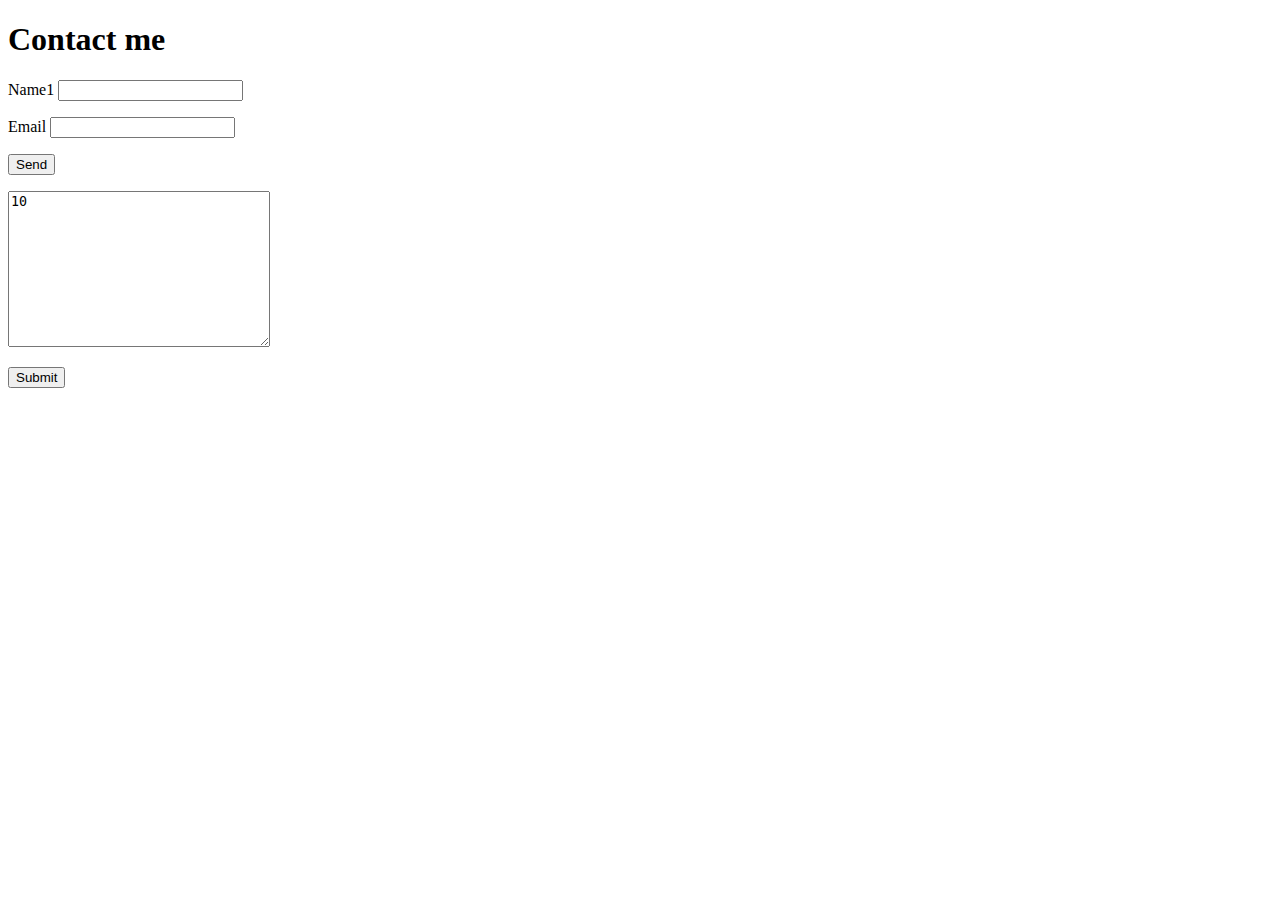
==== contactme.html @ 9ca81ddf "added server html,contactme and updated all files" ====
<!DOCTYPE html>
<html lang="en">
<head>
    <meta charset="UTF-8">
    <meta http-equiv="X-UA-Compatible" content="IE=edge">
    <meta name="viewport" content="width=device-width, initial-scale=1.0">
    <title>Contact Bebonchu</title>
</head>
<body>
    <h1>Contact me</h1>
    <section>
        <form action="./server.html">
            <p> 
        <label for="name1">Name1</label>
        <input type="text" name="first" id="name1"> 
            </p>
            <p>
        <label for="myemail">Email</label>
        <input type="email" name="email" id="myemail">
            </p>
            <p> 
                <input type="submit" value="Send">
            </p>
                <textarea name="Comment" id="" cols="30" rows="10">10</textarea>
            </p>
            <p> 
                <button type="submit">Submit</button>
            </p>
        </form>
    </section>
</body>
</html>
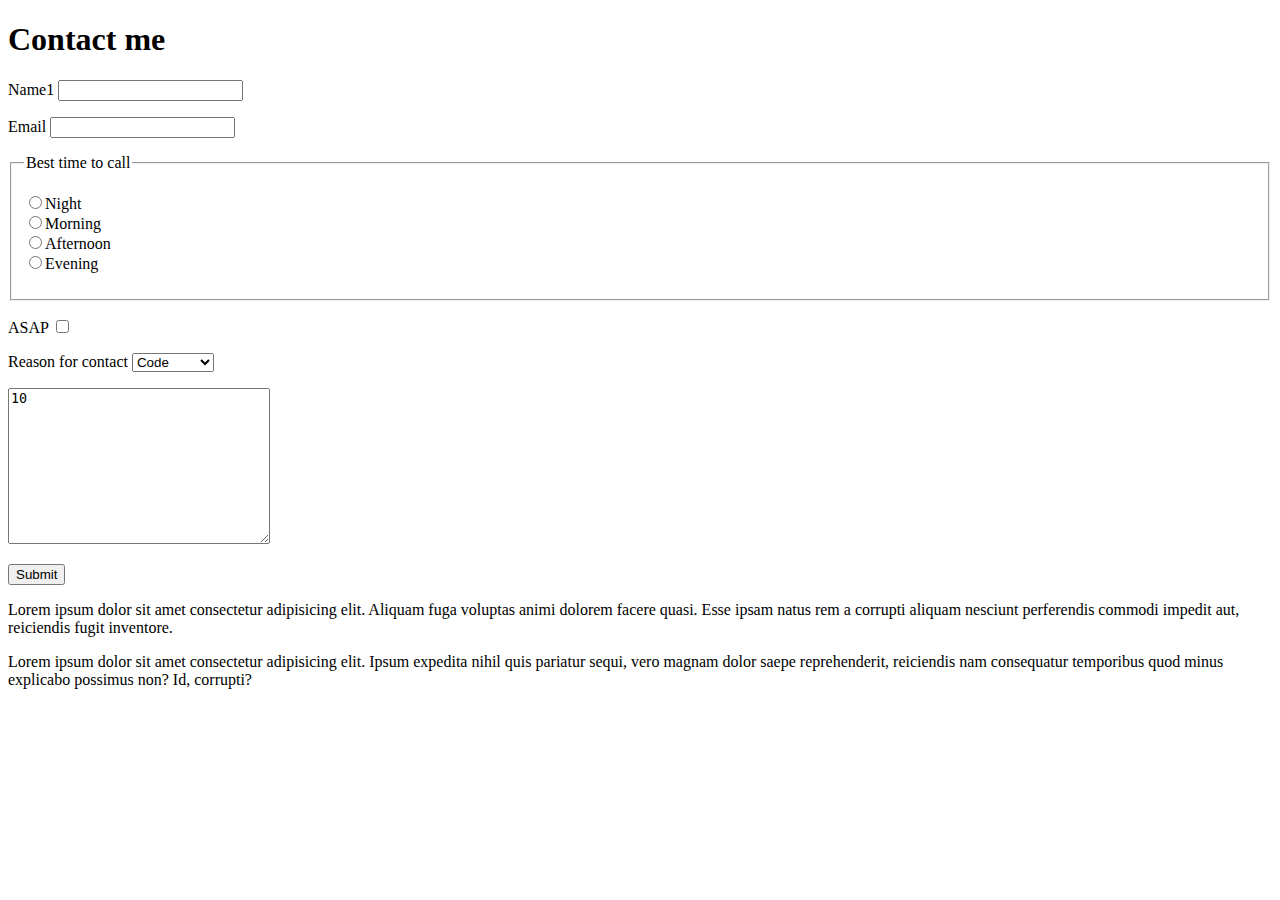
==== commit 8e6050f2: "modified contact me and style" ====
--- a/contactme.html
+++ b/contactme.html
@@ -4,6 +4,7 @@
     <meta charset="UTF-8">
     <meta http-equiv="X-UA-Compatible" content="IE=edge">
     <meta name="viewport" content="width=device-width, initial-scale=1.0">
+    <link rel="stylesheet" href="./style.css">
     <title>Contact Bebonchu</title>
 </head>
 <body>
@@ -15,12 +16,29 @@
         <input type="text" name="first" id="name1"> 
             </p>
             <p>
-        <label for="myemail">Email</label>
-        <input type="email" name="email" id="myemail">
+        <label for="myemail">Email </label>
+        <input type="email" name ="email" id="myemail">
             </p>
+            <fieldset>
+                <legend>Best time to call</legend>
+            <p>
+                <label ><input type="radio" name="times" value="night">Night</label><br>
+                <label ><input type="radio" name="time" value="Morning">Morning</label><br>
+                <label ><input type="radio" name="time" value="Afternooon">Afternoon</label> <br>
+                <label ><input type="radio" name="time" value="Evening">Evening</label> <br>
+            </p>
+            </fieldset>
             <p> 
-                <input type="submit" value="Send">
+                <label for="asap">ASAP</label>
+                <input type="checkbox" name="asap" id="ASAP">
             </p>
+                <label for="reason">Reason for contact</label>
+                <select name="reason" id="reason">
+                    <option value="To check errors in my code">Code</option>
+                    <option value="To repair our car">Car repair</option>
+                    <option value="Will not be able to attend class">Class</option>
+                </select>
+            <p>
                 <textarea name="Comment" id="" cols="30" rows="10">10</textarea>
             </p>
             <p> 
@@ -28,5 +46,11 @@
             </p>
         </form>
     </section>
+    <section>
+        <p>Lorem ipsum dolor sit amet consectetur adipisicing elit. Aliquam fuga voluptas animi dolorem facere quasi. Esse ipsam natus rem a corrupti aliquam nesciunt perferendis commodi impedit aut, reiciendis fugit inventore. </p> 
+        <aside class="something  "> 
+            <p> Lorem ipsum dolor sit amet consectetur adipisicing elit. Ipsum expedita nihil quis pariatur sequi, vero magnam dolor saepe reprehenderit, reiciendis nam consequatur temporibus quod minus explicabo possimus non? Id, corrupti?</p>                       
+        </aside>
+    </section>
 </body>
 </html>--- a/style.css
+++ b/style.css
@@ -0,0 +1,41 @@
+/* Universla selector */
+/*
+* {
+    font-weight: bold;
+}
+*/
+/* Attribute selector */
+/*
+[lang]
+    { font-weight: bold;
+    } */
+    /* p[class="services"]{background-color:blue;
+    } 
+    p.services{background-color:blue;}
+    .services{background-color: blue;}
+    */
+    /*section[id="testimonials"]{background-color: yellow;
+    } */
+   /* #testimonials{background-color: greenyellow;} */
+    /* type selector*/
+    /*p {font-weight:bold} */
+   /* descendant  combinator */
+   /* #testimonials blockquote {background-color:blueviolet;}
+    #testimonials p {color:red;}
+
+    /*grouping combinator*/
+    /*h1 {background-color: azure;}
+    h2 {background-color:azure;}
+    footer { background-color: azure;} */
+    /* to cobine the above h1,h2 and footer group as below below*/
+    /* h1,h2,footer {background-color:burlywood;} */
+
+    /* child combinator */
+    /*font > p {background-color: blue;}
+    section > p {font-weight: bold;} */
+    /*.something > p {color: blue;}
+    h2 ~ blockquote [font-weight-bold]
+    h2 { color: red  !important ;} */
+
+
+   